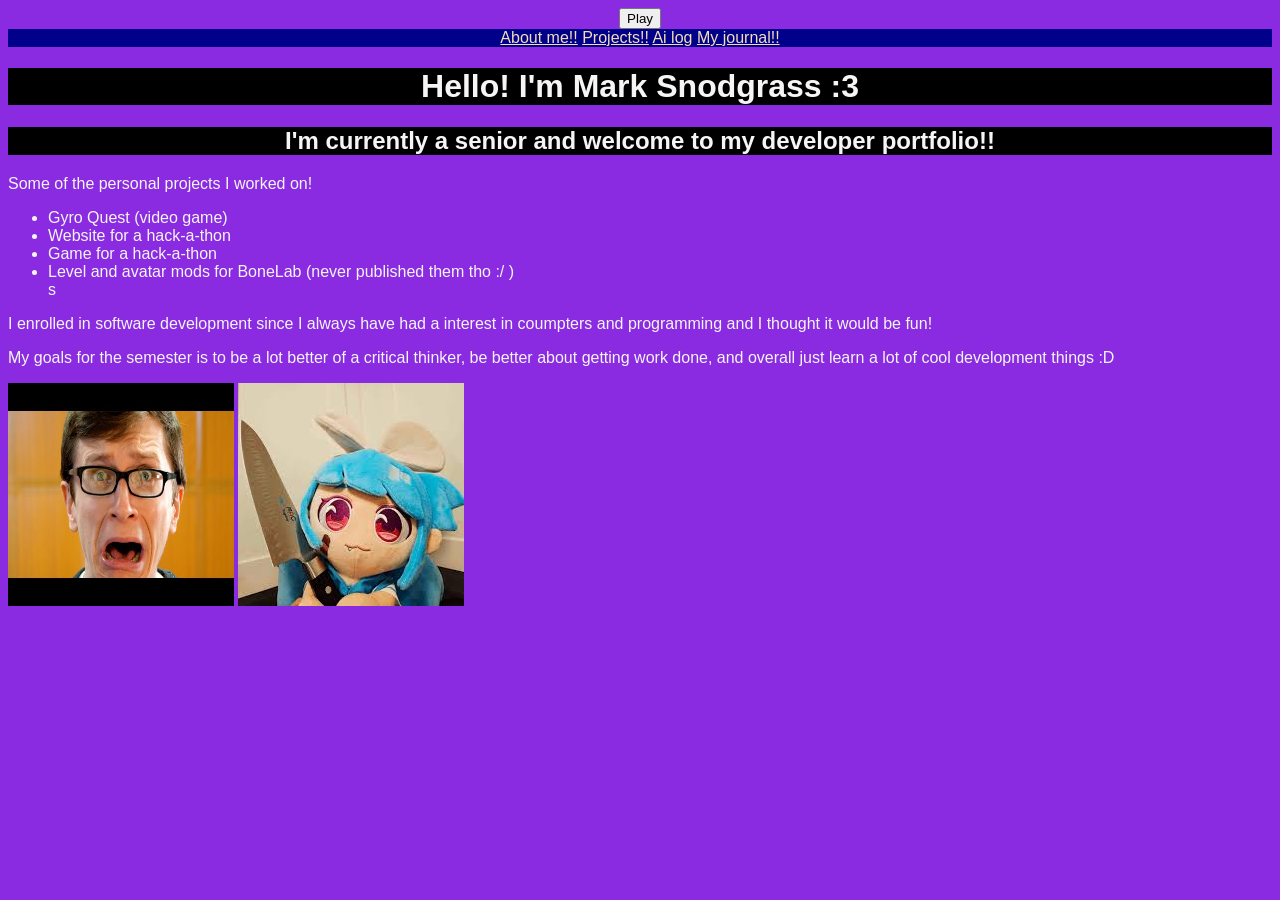
==== index.html @ d886b01a "Initial commit" ====
<!DOCTYPE html>
<html lang="en">
<head>
    <meta charset="UTF-8">
    <meta name="viewport" content="width=device-width, initial-scale=1.0">
    <title>Home page!!</title>
    <link rel="stylesheet" href="css/styles.css">
    <script src="js/script.js" defer></script>
</head>
<body>
    <div class="musicBtn">
        <audio id="music">
            <source src="audio/colorYourNight.mp3" type="audio/mpeg">
        </audio>
        <button id="playBtn">Play</button>
    </div>

    <div class="links">
        <a href="about.html">About me!!</a>
        <a href="projects.html">Projects!!</a>
        <a href="ai-log.html">Ai log</a>
        <a href="journal.html">My journal!!</a>
    </div>
    
    <h1 class="title">Hello! I'm Mark Snodgrass :3</h1>
    <h2 class="title">I'm currently a senior and welcome to my developer portfolio!!</h2>
    <p>Some of the personal projects I worked on!</p>
    <ul>
        <li>Gyro Quest (video game)</li>
        <li>Website for a hack-a-thon</li>
        <li>Game for a hack-a-thon</li>
        <li>Level and avatar mods for BoneLab (never published them tho :/ )</li>s
    </ul>

    <p>I enrolled in software development since I always have had a interest in coumpters and programming and I thought it would be fun!</p>
    <p>My goals for the semester is to be a lot better of a critical thinker, be better about getting work done, and overall just learn a lot of cool development things :D </p> 
    <img src="images/ScottWhenNoScreamingPolicy.jpg" alt="Scott can't scream D:" height="223" width="226">
    <img src="images/funnyQuaverwithKnife.jpg" alt="funny Quaver with Knife">
</body>
</html>
---- css/styles.css ----
body{
    background-color: blueviolet;
    color: whitesmoke;
    font-family:Verdana, Geneva, Tahoma, sans-serif;
}

.title {
    text-align: center;
    background-color: black;
}

.links {
    text-align: center;
    font-family: Verdana, Geneva, Tahoma, sans-serif;
    background-color: darkblue;
}
a{
    color: wheat;
}

.musicBtn{
    text-align: center;
}
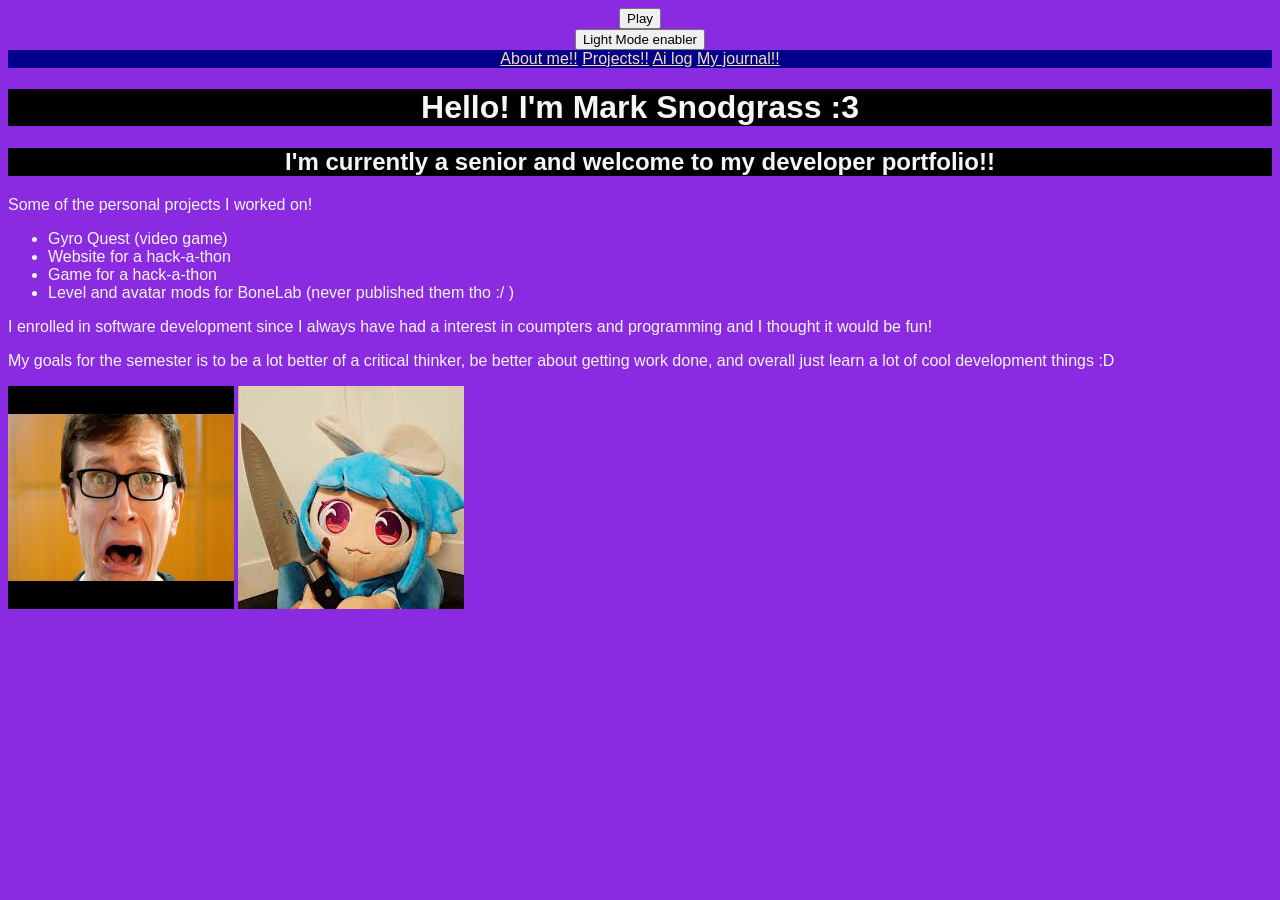
==== commit 89e106d5: "added dark mode toggle on home page The dark mode toggle is only working on the home page. I'm commi" ====
--- a/index.html
+++ b/index.html
@@ -14,7 +14,9 @@
         </audio>
         <button id="playBtn">Play</button>
     </div>
-
+    <div class="musicBtn">
+        <button class="dark-btn" id="darkBtn">Light Mode enabler</button>
+    </div>
     <div class="links">
         <a href="about.html">About me!!</a>
         <a href="projects.html">Projects!!</a>
@@ -29,7 +31,7 @@
         <li>Gyro Quest (video game)</li>
         <li>Website for a hack-a-thon</li>
         <li>Game for a hack-a-thon</li>
-        <li>Level and avatar mods for BoneLab (never published them tho :/ )</li>s
+        <li>Level and avatar mods for BoneLab (never published them tho :/ )</li>
     </ul>
 
     <p>I enrolled in software development since I always have had a interest in coumpters and programming and I thought it would be fun!</p>
--- a/css/styles.css
+++ b/css/styles.css
@@ -20,4 +20,12 @@
 
 .musicBtn{
     text-align: center;
+}
+
+.inverted{
+    filter: invert(100%);
+}
+
+.inverted img{
+    filter: invert(100%);
 }
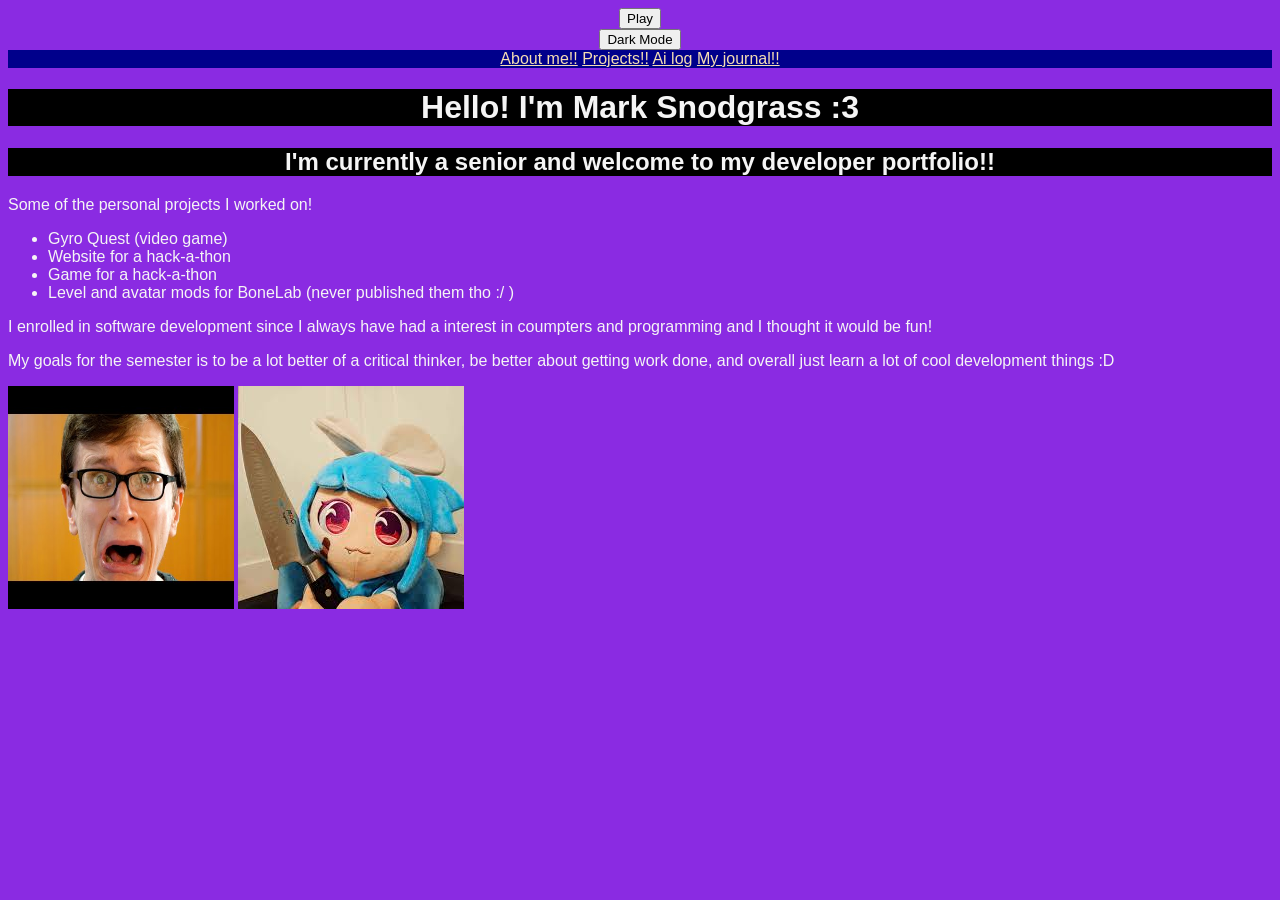
==== commit 52fce974: "full dark mode adds a better dark mode system to the website. Allows for all pages to use it too." ====
--- a/index.html
+++ b/index.html
@@ -15,7 +15,7 @@
         <button id="playBtn">Play</button>
     </div>
     <div class="musicBtn">
-        <button class="dark-btn" id="darkBtn">Light Mode enabler</button>
+        <button class="dark-btn" id="darkBtn">Dark Mode</button>
     </div>
     <div class="links">
         <a href="about.html">About me!!</a>
--- a/css/styles.css
+++ b/css/styles.css
@@ -1,7 +1,13 @@
-body{
+body {
     background-color: blueviolet;
     color: whitesmoke;
-    font-family:Verdana, Geneva, Tahoma, sans-serif;
+    font-family: Verdana, Geneva, Tahoma, sans-serif;
+    transition: background-color 0.2s ease, color 0.2s ease;
+}
+
+body.dark-mode {
+    background-color: #111827;
+    color: #f3f4f6;
 }
 
 .title {
@@ -9,23 +15,36 @@
     background-color: black;
 }
 
+body.dark-mode .title {
+    background-color: #1f2937;
+}
+
 .links {
     text-align: center;
     font-family: Verdana, Geneva, Tahoma, sans-serif;
     background-color: darkblue;
 }
-a{
+
+body.dark-mode .links {
+    background-color: #1e3a5f;
+}
+
+a {
     color: wheat;
 }
 
-.musicBtn{
+body.dark-mode a {
+    color: #dbeafe;
+}
+
+.musicBtn {
     text-align: center;
 }
 
-.inverted{
-    filter: invert(100%);
+button {
+    cursor: pointer;
 }
 
-.inverted img{
-    filter: invert(100%);
+body.dark-mode img {
+    filter: brightness(0.9) contrast(1.1);
 }
